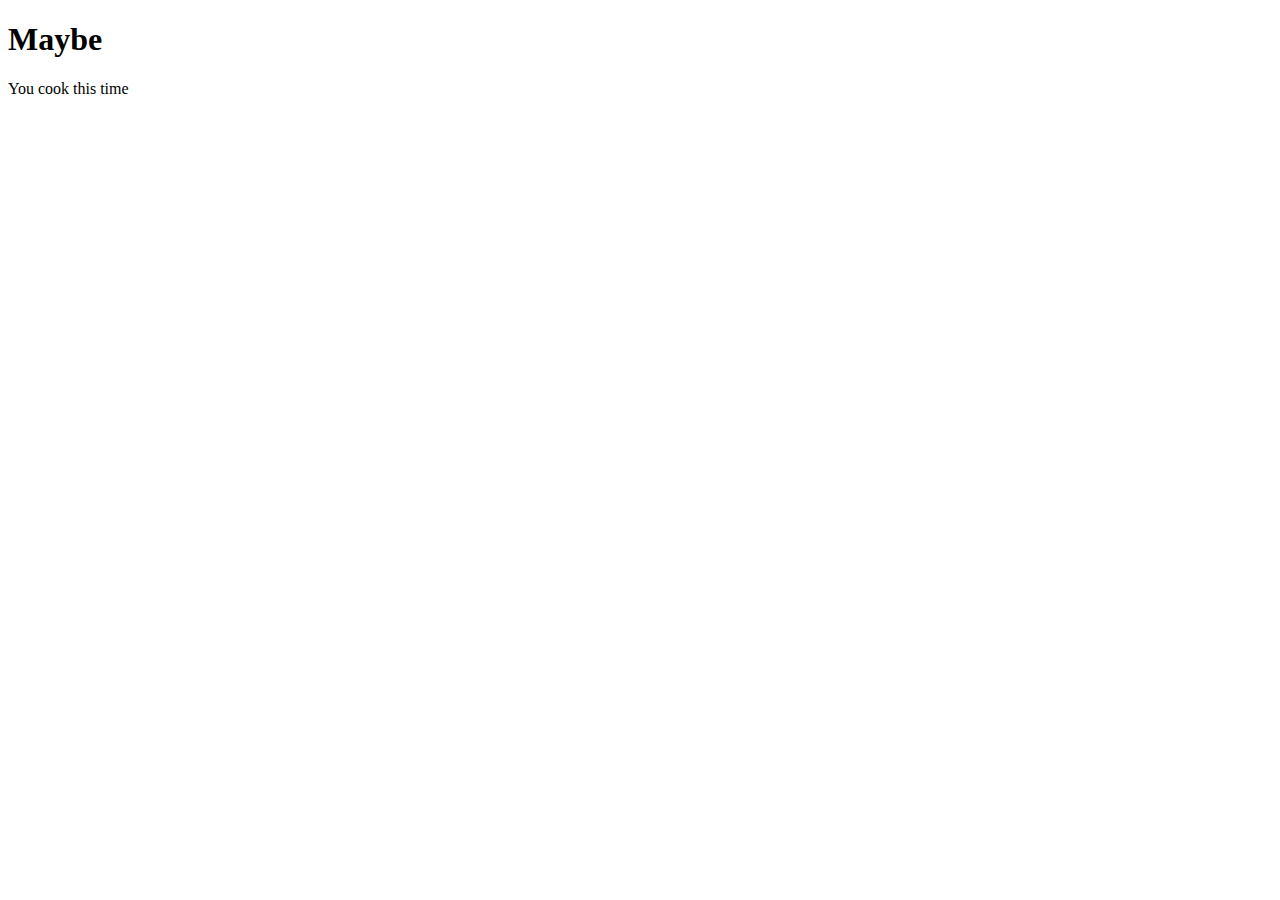
==== index.html @ 734a3604 "commit" ====
<!DOCTYPE html>
<html lang='en'>

<head>
  <meta charset='UTF-8'>
  <meta name="viewport" content="width=device-width, initial-scale=1.0">
  <meta http-equiv="X-UA-Compatible" content="ie=edge">
  <link rel="stylesheet" type="text/css" href="main.css">
<title> Light/Dark Mode</title>
</head>

<body class = "dark">

  
  <h1>Maybe </h1>
  
  <p> You cook this time</p>
  <script src='main.js'></script>
</body>


</html>
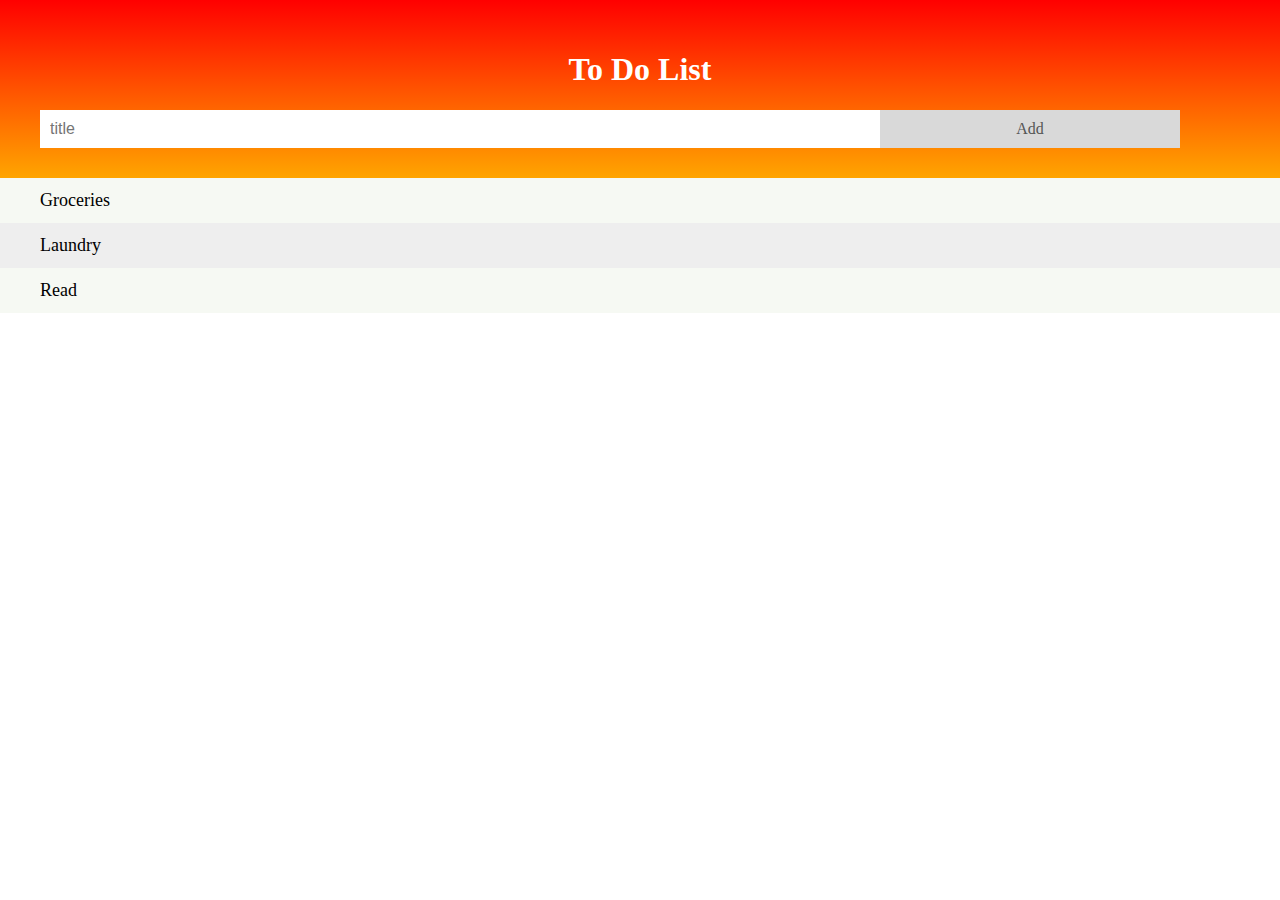
==== commit 4aee1f77: "second commit" ====
--- a/index.html
+++ b/index.html
@@ -5,17 +5,28 @@
   <meta charset='UTF-8'>
   <meta name="viewport" content="width=device-width, initial-scale=1.0">
   <meta http-equiv="X-UA-Compatible" content="ie=edge">
-  <link rel="stylesheet" type="text/css" href="main.css">
-<title> Light/Dark Mode</title>
+  <title> To Do List </title>
+  <link rel="stylesheet" href="main.css">
+  <script src='main.js'></script>
+ 
 </head>
 
-<body class = "dark">
+<body>
+  <div class="container">
+    <div id="the-header" class="the-header">
+      <h1> To Do List </h1>
 
-  
-  <h1>Maybe </h1>
-  
-  <p> You cook this time</p>
-  <script src='main.js'></script>
+      <input type="text" id="the-input" placeholder="title" >
+     <span class="create-button">Add</span>
+
+    </div>
+    <ul id="the-ol">
+        <li>Groceries</li>
+        <li>Laundry</li>
+        <li>Read</li>
+    </ul>
+  </div>
+
 </body>
 
 
--- a/main.css
+++ b/main.css
@@ -0,0 +1,103 @@
+body {
+  margin: 0;
+  min-width: 300px;
+}
+
+.the-header {
+  background: linear-gradient(red, orange) ;
+  padding: 30px 40px;
+  color: white;
+  text-align: center;
+
+}
+
+.the-header:after{
+  content: "";
+  display: table;
+  clear: both;
+}
+
+
+#the-input{
+width: 70%;
+padding: 10px;
+float: left;
+font-size: 16px;
+margin: 0;
+border: none;
+border-radius: 0;
+
+}
+
+.create-button{
+  padding: 10px;
+  width: 25%;
+  background-color: #d9d9d9;
+  color: #555;
+  font-size: 16px;
+  float: left;
+  text-align: center;
+  cursor: pointer;
+  border-radius: 0;
+
+}
+
+.create-button:hover {
+  background-color: #bbb;
+}
+
+* {
+  box-sizing: border-box;
+}
+
+ul {
+  margin: 0;
+  padding: 0;
+}
+
+ul li {
+  cursor: pointer;
+  position: relative;
+  padding: 12px 8px 12px 40px;
+  background: #eee;
+  font-size: 18px;
+  transition: 0.2s;
+
+  /* make the list items unselectable */
+  -webkit-user-select: none;
+  -moz-user-select: none;
+  -ms-user-select: none;
+  user-select: none;
+}
+
+ul li:nth-child(odd){
+  background-color: #f6f9f3 ;
+}
+
+ul li.checked::before {
+  content: '';
+  position: absolute;
+  border-color: white;
+  border-style: solid;
+  border-width: 0 2px 2 px 0;
+  top: 10px;
+  left:15px;
+  transform:rotate(45deg);
+  height: 15px;
+  width:10px
+}
+
+ul li:hover {
+  background-color: #8b8b81;
+}
+
+.close {
+  position: absolute;
+  right: 0;
+  top:0;
+  padding: 12px 15px 12px 15px;
+
+}
+.close:hover {
+  background:red;
+}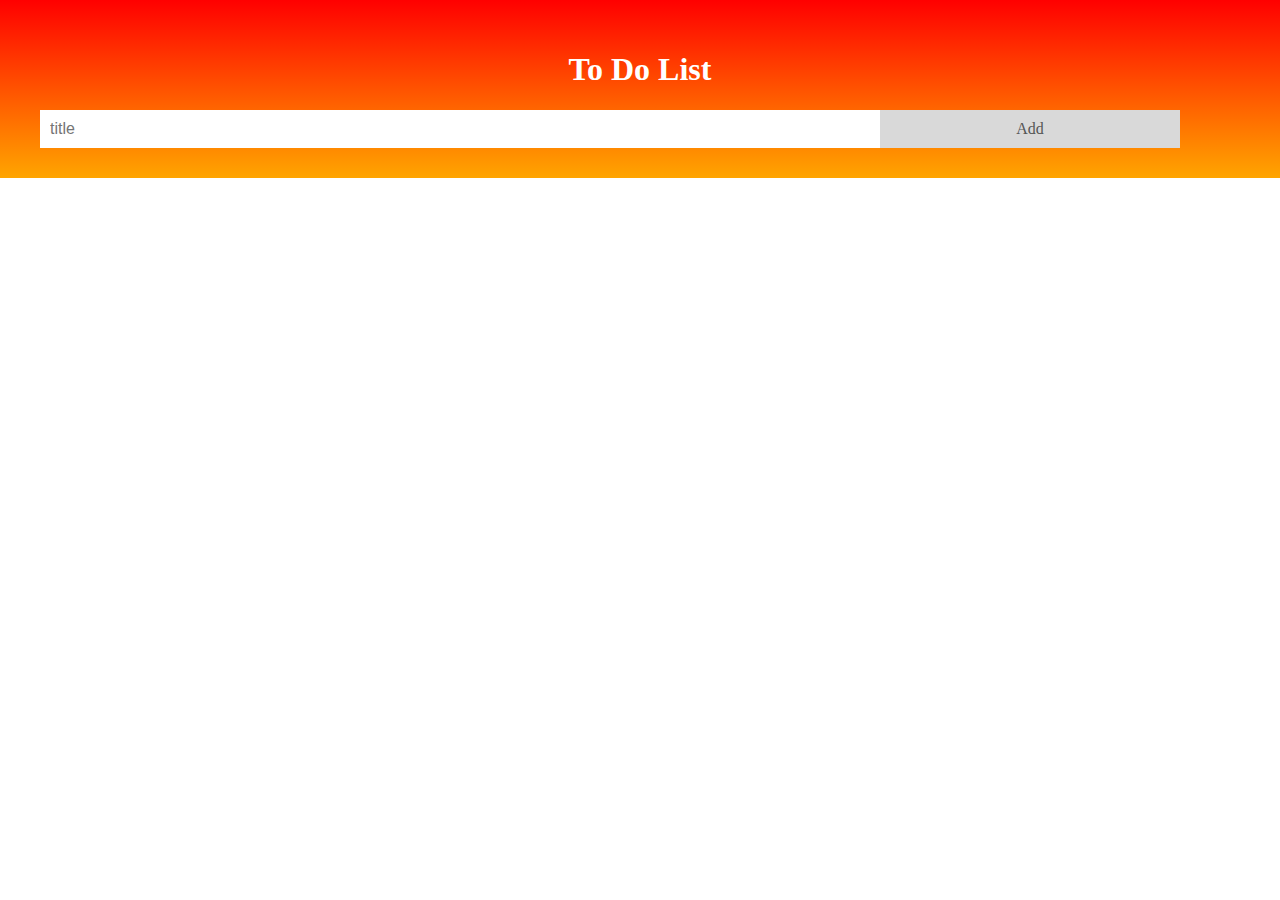
==== commit 10725784: "works but with no lacalStorage" ====
--- a/index.html
+++ b/index.html
@@ -7,26 +7,27 @@
   <meta http-equiv="X-UA-Compatible" content="ie=edge">
   <title> To Do List </title>
   <link rel="stylesheet" href="main.css">
-  <script src='main.js'></script>
+  
+   
  
 </head>
 
-<body>
+<body >
   <div class="container">
     <div id="the-header" class="the-header">
       <h1> To Do List </h1>
 
       <input type="text" id="the-input" placeholder="title" >
-     <span class="create-button">Add</span>
+     <span onclick = 'createNewElement()' class="create-button">Add</span>
 
     </div>
-    <ul id="the-ol">
-        <li>Groceries</li>
-        <li>Laundry</li>
-        <li>Read</li>
+    <ul id="the-ul">
+      
+       
     </ul>
   </div>
 
+  <script src='main.js'></script>
 </body>
 
 
--- a/main.css
+++ b/main.css
@@ -41,7 +41,6 @@
   border-radius: 0;
 
 }
-
 .create-button:hover {
   background-color: #bbb;
 }
@@ -74,12 +73,20 @@
   background-color: #f6f9f3 ;
 }
 
+
+ul li.checked {
+  background: #a4b029;
+  color: white;
+  text-decoration: line-through;
+}
+
+
 ul li.checked::before {
   content: '';
   position: absolute;
   border-color: white;
   border-style: solid;
-  border-width: 0 2px 2 px 0;
+  border-width: 0 2px 2px 0;
   top: 10px;
   left:15px;
   transform:rotate(45deg);
@@ -88,7 +95,7 @@
 }
 
 ul li:hover {
-  background-color: #8b8b81;
+  background-color: #f0cc3bee;
 }
 
 .close {
@@ -99,5 +106,5 @@
 
 }
 .close:hover {
-  background:red;
+  background:rgb(223, 89, 6);
 }